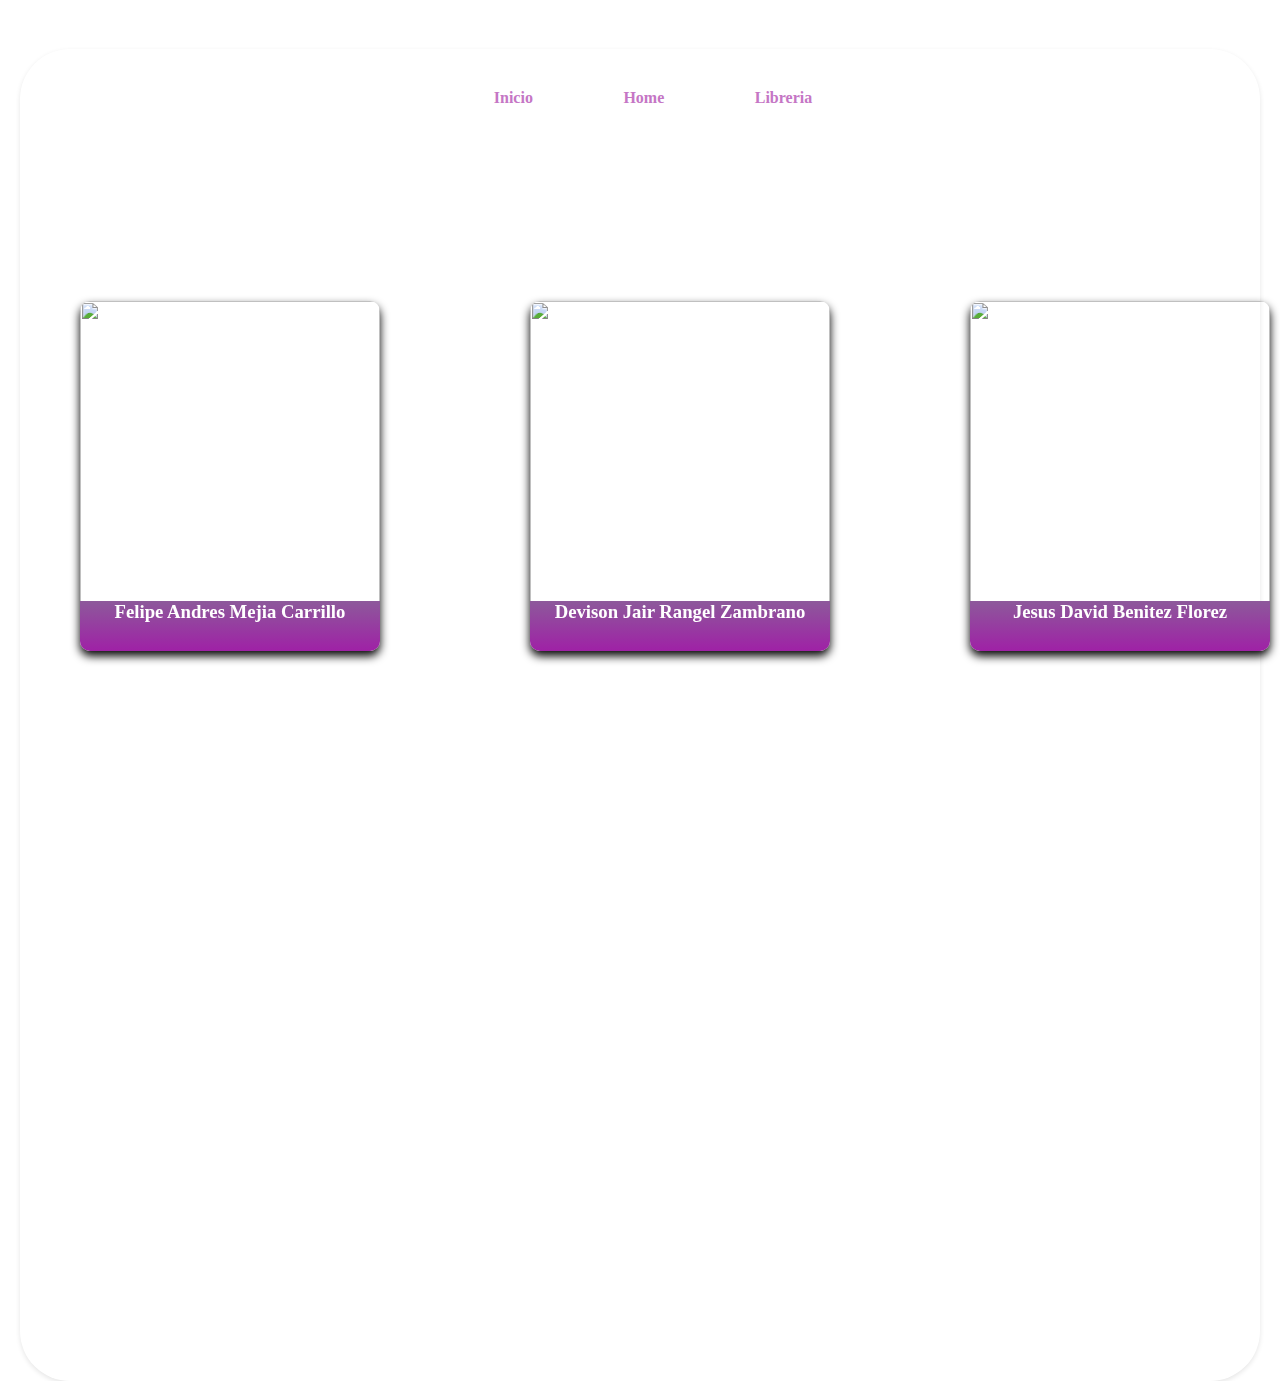
==== autores.html @ 8966d25a "24" ====
<!DOCTYPE html>
<html lang="es">

<head>
    <meta charset="UTF-8">
    <meta name="viewport" content="width=device-width, initial-scale=1.0">
    <title>Biblioteca Virtual</title>
    <link rel="stylesheet" href="autores.css">
    <link rel="icon" href="./Img/Logo.png">
</head>

<body>
    <div class="fondo"></div>
    <main>
            <div class="app-info">
                <nav>
                    <ul>
                        <li><a class="letra1" href="inicio.html"><b>Inicio</b></a></li>
                        <li><a class="letra1" href="inicio.html"><b>Home</b></a></li>
                        <li><a class="letra1" href="index.html"><b>Libreria</b></a></li>
                    </ul>
                </nav>

            <div class="primero">
                <div class="nosotros">
                    <div class="cartas">
                        <div class="card">
                            <div class="face front">
                                <img src="./img/felipe.jpg">
                                <h3>Felipe Andres Mejia Carrillo</h3>
                            </div>
                            <div class="face back">
                                <h2>Felipe Andres Mejia Carrillo</h2>
                                <p>rellene con info</p>
                            </div>
                        </div>
                    </div>
                </div>
            </div>
            <!------------------------------------------------>
            <div class="segund0">
                <div class="nosotros">
                    <div class="cartas">
                        <div class="card">
                            <div class="face front">
                                <img src="./img/jair.jpg">
                                <h3>Devison Jair Rangel Zambrano </h3>
                            </div>
                            <div class="face back">
                                <h2>Devison Jair Rangel Zambrano</h2>
                                <p>rellene con info</p>
                            </div>
                        </div>
                    </div>
                </div>
            </div>
            <!-------------------------------------------------->
            <div class="tercero">
                <div class="nosotros">
                    <div class="cartas">
                        <div class="card">
                            <div class="face front">
                                <img src="./img/jesus.jpg">
                                <h3>Jesus David Benitez Florez</h3>
                            </div>
                            <div class="face back">
                                <h2>Jesus David Benitez Florez</h2>
                                <p>rellene con info</p>



                            </div>
                        </div>
                    </div>
                </div>
            </div>

    </main>
</body>

</html>
---- autores.css ----
** {
    list-style: none;
    box-sizing: border-box;
}




body {
    position: relative;
    height: 104vh;
    font-family: Arial, sans-serif;
    margin: 0;
    padding: 0;
    background-image: url(./Img/fondo.jpg);
    background-position: center center;
    background-repeat: no-repeat;
    background-size: 100% 100%;
    background-size: cover;
    font-size: 16px;

}

nav {
    padding: 0.625em;
}

.letra1 {
    float: right;
    position: relative;
    margin-left: 2.25em;
    color: rgb(197, 118, 197);
    font-family: xd;
}

@font-face {
    font-family: xd;
    src: url(./fuentes/reproduction-Medium.ttf);
}


.letra1:hover {
    background-color: #8d599b;
    border-radius: 15px;
    color: #f0f0f0;
    transition-property: background, color;
    transition-duration: 0.5s;
}

.letra1:active {
    color: rgb(252, 209, 248);
    border-radius: 15px;
    background-color: rgb(199, 85, 189);
}

nav ul {
    list-style: none;
    margin: 0;
    padding: 0;
    text-align: center;
}

nav ul li {
    display: inline-block;
}

nav ul li a {
    color: #fff;
    position: relative;
    margin: 0 0.625em;
    padding: 0.625em 1.25em;
    text-decoration: none;
}


@font-face {
    font-family: xd;
    src: url(./fuentes/reproduction-Medium.ttf);
}



.fondo2 {
    position: relative;
    margin-left: 19.81em;
    height: 30.875em;
    top: -3.125em;
    width: 550px;

}

.letra1:hover {
    background-color: #8d599b;
    border-radius: 15px;
    color: #f0f0f0;
    transition-property: background, color;
    transition-duration: 0.5s;
}

.letra1:active {
    color: rgb(252, 209, 248);
    border-radius: 15px;
    background-color: rgb(199, 85, 189);
}



/* Contenido principal */

main {
    position: relative;
    margin: 1.25em;
    border-radius: 3.125rem;
    top: 1.825em;
    height: 35.25em;
}


.app-info {
    background-color: #ffffff;
    padding: 1.25em;
    border-radius: 3.125rem;
    box-shadow: 0 2px 5px rgba(0, 0, 0, 0.1);

}


@media (max-width: 36rem) {
    body {
        font-size: 0.875rem;
        background-size: 100% 100%;
        background-attachment: fixed;
    }


    main {
        position: relative;
        height: 31.25rem;
        top: 9.375rem;
        width: 34.0625rem;
    }




}

.nosotros {
    display: flex;
    flex-direction: row;
}

.nosotros .card * {
    margin: 0;
    padding: 0;
    box-sizing: border-box;
    font-family: mifuente;


}

.nosotros .carta body {
    display: flex;
    align-items: center;
    justify-content: center;
    min-height: 100vh;

}

.nosotros .card {
    position: relative;
    margin: 1.875rem;
    width: 18.75rem;
    height: 21.875rem;
    top: 9.375rem;
    left: 18.75rem;
}

.nosotros .card .face {
    position: absolute;
    width: 100%;
    height: 100%;
    backface-visibility: hidden;
    border-radius: 0.625rem;
    overflow: hidden;
    transition: .5s;

}

.nosotros .card .front {
    transform: perspective(37.5rem) rotateY(0deg);
    box-shadow: 0 0.3125rem 0.625rem rgb(0, 0, 0);
}

.nosotros .card .front img {
    position: relative;
    width: 100%;
    height: 100%;
    object-fit: cover;

}

.nosotros .card .front h3 {
    position: absolute;
    bottom: 0;
    width: 100%;
    height: 3.125rem;
    color: rgb(255, 255, 255);
    background: linear-gradient(#8d599b, #9f21a6);
    text-align: center;
    font-family: mifuente;
}


.nosotros .card .back {
    transform: perspective(600px) rotateY(180deg);
    background: linear-gradient(#c81ed1, #c476da, #dd82f6);
    padding: 0.9375rem;
    color: #f3f3f3;
    display: flex;
    flex-direction: column;
    justify-content: space-between;
    text-align: center;
    box-shadow: 0 0.3125rem 0.625rem #000000;
    font-family: mifuente;

}

.nosotros .card .back .link {
    border-top: solid 1px #f3f3f3;
    height: 3.125rem;
    line-height: 3.125rem;
    font-family: mifuente;
}

.nosotros .card .back .link a {
    color: #f3f3f3;
}

.nosotros .card:hover .front {
    transform: perspective(600px) rotateY(180deg);
}

.nosotros .card:hover .back {
    transform: perspective(600px) rotateY(360deg);
}

.primero {
    position: relative;
    top: -0.625rem;
    left: -18.125rem;
}

.segund0 {
    position: relative;
    top: -26.25rem;
    left: 10rem;
}

.tercero {
    position: relative;
    top: -51.875rem;
    left: 37.5rem;
}
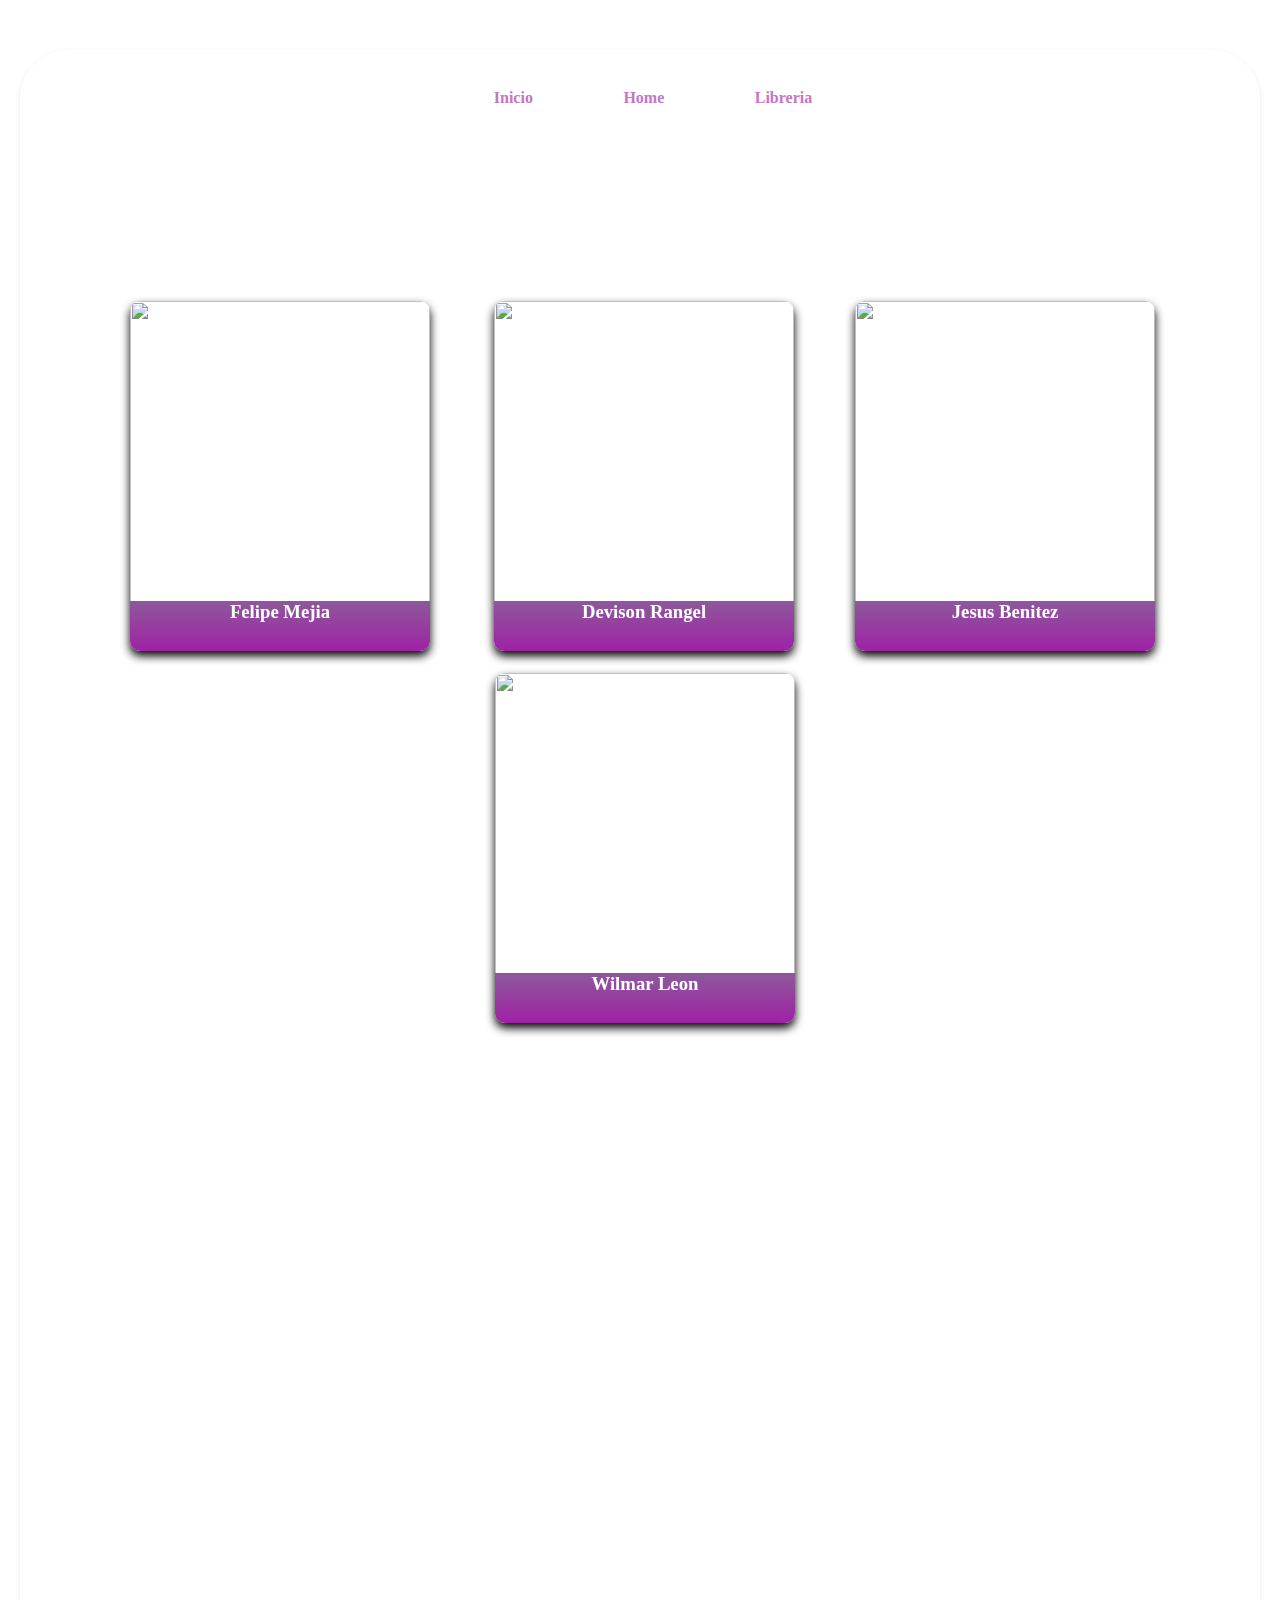
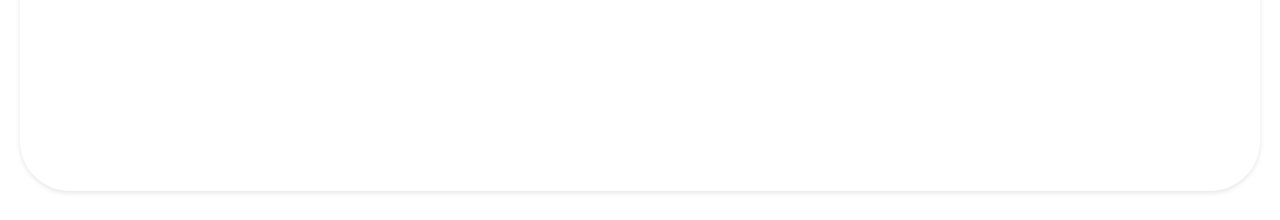
==== commit c3f05029: "e" ====
--- a/autores.html
+++ b/autores.html
@@ -12,14 +12,14 @@
 <body>
     <div class="fondo"></div>
     <main>
-            <div class="app-info">
-                <nav>
-                    <ul>
-                        <li><a class="letra1" href="inicio.html"><b>Inicio</b></a></li>
-                        <li><a class="letra1" href="inicio.html"><b>Home</b></a></li>
-                        <li><a class="letra1" href="index.html"><b>Libreria</b></a></li>
-                    </ul>
-                </nav>
+        <div class="app-info">
+            <nav>
+                <ul>
+                    <li><a class="letra1" href="inicio.html"><b>Inicio</b></a></li>
+                    <li><a class="letra1" href="inicio.html"><b>Home</b></a></li>
+                    <li><a class="letra1" href="index.html"><b>Libreria</b></a></li>
+                </ul>
+            </nav>
 
             <div class="primero">
                 <div class="nosotros">
@@ -27,7 +27,7 @@
                         <div class="card">
                             <div class="face front">
                                 <img src="./img/felipe.jpg">
-                                <h3>Felipe Andres Mejia Carrillo</h3>
+                                <h3>Felipe Mejia</h3>
                             </div>
                             <div class="face back">
                                 <h2>Felipe Andres Mejia Carrillo</h2>
@@ -44,7 +44,7 @@
                         <div class="card">
                             <div class="face front">
                                 <img src="./img/jair.jpg">
-                                <h3>Devison Jair Rangel Zambrano </h3>
+                                <h3>Devison Rangel</h3>
                             </div>
                             <div class="face back">
                                 <h2>Devison Jair Rangel Zambrano</h2>
@@ -61,13 +61,29 @@
                         <div class="card">
                             <div class="face front">
                                 <img src="./img/jesus.jpg">
-                                <h3>Jesus David Benitez Florez</h3>
+                                <h3>Jesus Benitez</h3>
                             </div>
                             <div class="face back">
                                 <h2>Jesus David Benitez Florez</h2>
                                 <p>rellene con info</p>
 
-
+                            </div>
+                        </div>
+                    </div>
+                </div>
+            </div>
+            <!-------------------------------------------------->
+            <div class="cuarto">
+                <div class="nosotros">
+                    <div class="cartas">
+                        <div class="card">
+                            <div class="face front">
+                                <img src="/img/wilmer.jpg">
+                                <h3>Wilmar Leon</h3>
+                            </div>
+                            <div class="face back">
+                                <h2>Wilmar Leon</h2>
+                                <p>rellene con info</p>
 
                             </div>
                         </div>
--- a/autores.css
+++ b/autores.css
@@ -8,8 +8,9 @@
 
 body {
     position: relative;
-    height: 104vh;
+    height: 200vh;
     font-family: Arial, sans-serif;
+  
     margin: 0;
     padding: 0;
     background-image: url(./Img/fondo.jpg);
@@ -141,8 +142,6 @@
     }
 
 
-
-
 }
 
 .nosotros {
@@ -154,7 +153,7 @@
     margin: 0;
     padding: 0;
     box-sizing: border-box;
-    font-family: mifuente;
+    font-family: xd;
 
 
 }
@@ -208,7 +207,7 @@
     color: rgb(255, 255, 255);
     background: linear-gradient(#8d599b, #9f21a6);
     text-align: center;
-    font-family: mifuente;
+    font-family: xd;
 }
 
 
@@ -222,7 +221,7 @@
     justify-content: space-between;
     text-align: center;
     box-shadow: 0 0.3125rem 0.625rem #000000;
-    font-family: mifuente;
+    font-family: xd;
 
 }
 
@@ -230,7 +229,7 @@
     border-top: solid 1px #f3f3f3;
     height: 3.125rem;
     line-height: 3.125rem;
-    font-family: mifuente;
+    font-family: xd;
 }
 
 .nosotros .card .back .link a {
@@ -247,18 +246,24 @@
 
 .primero {
     position: relative;
-    top: -0.625rem;
-    left: -18.125rem;
+    top: -10px;
+    left: -240px;
 }
 
 .segund0 {
     position: relative;
-    top: -26.25rem;
-    left: 10rem;
+    top: -420px;
+    left: 124px;
 }
 
 .tercero {
     position: relative;
-    top: -51.875rem;
-    left: 37.5rem;
+    top: -830px;
+    left: 485px;
+}
+
+.cuarto{
+    position: relative;
+    top: -868px;
+    left: 125px;
 }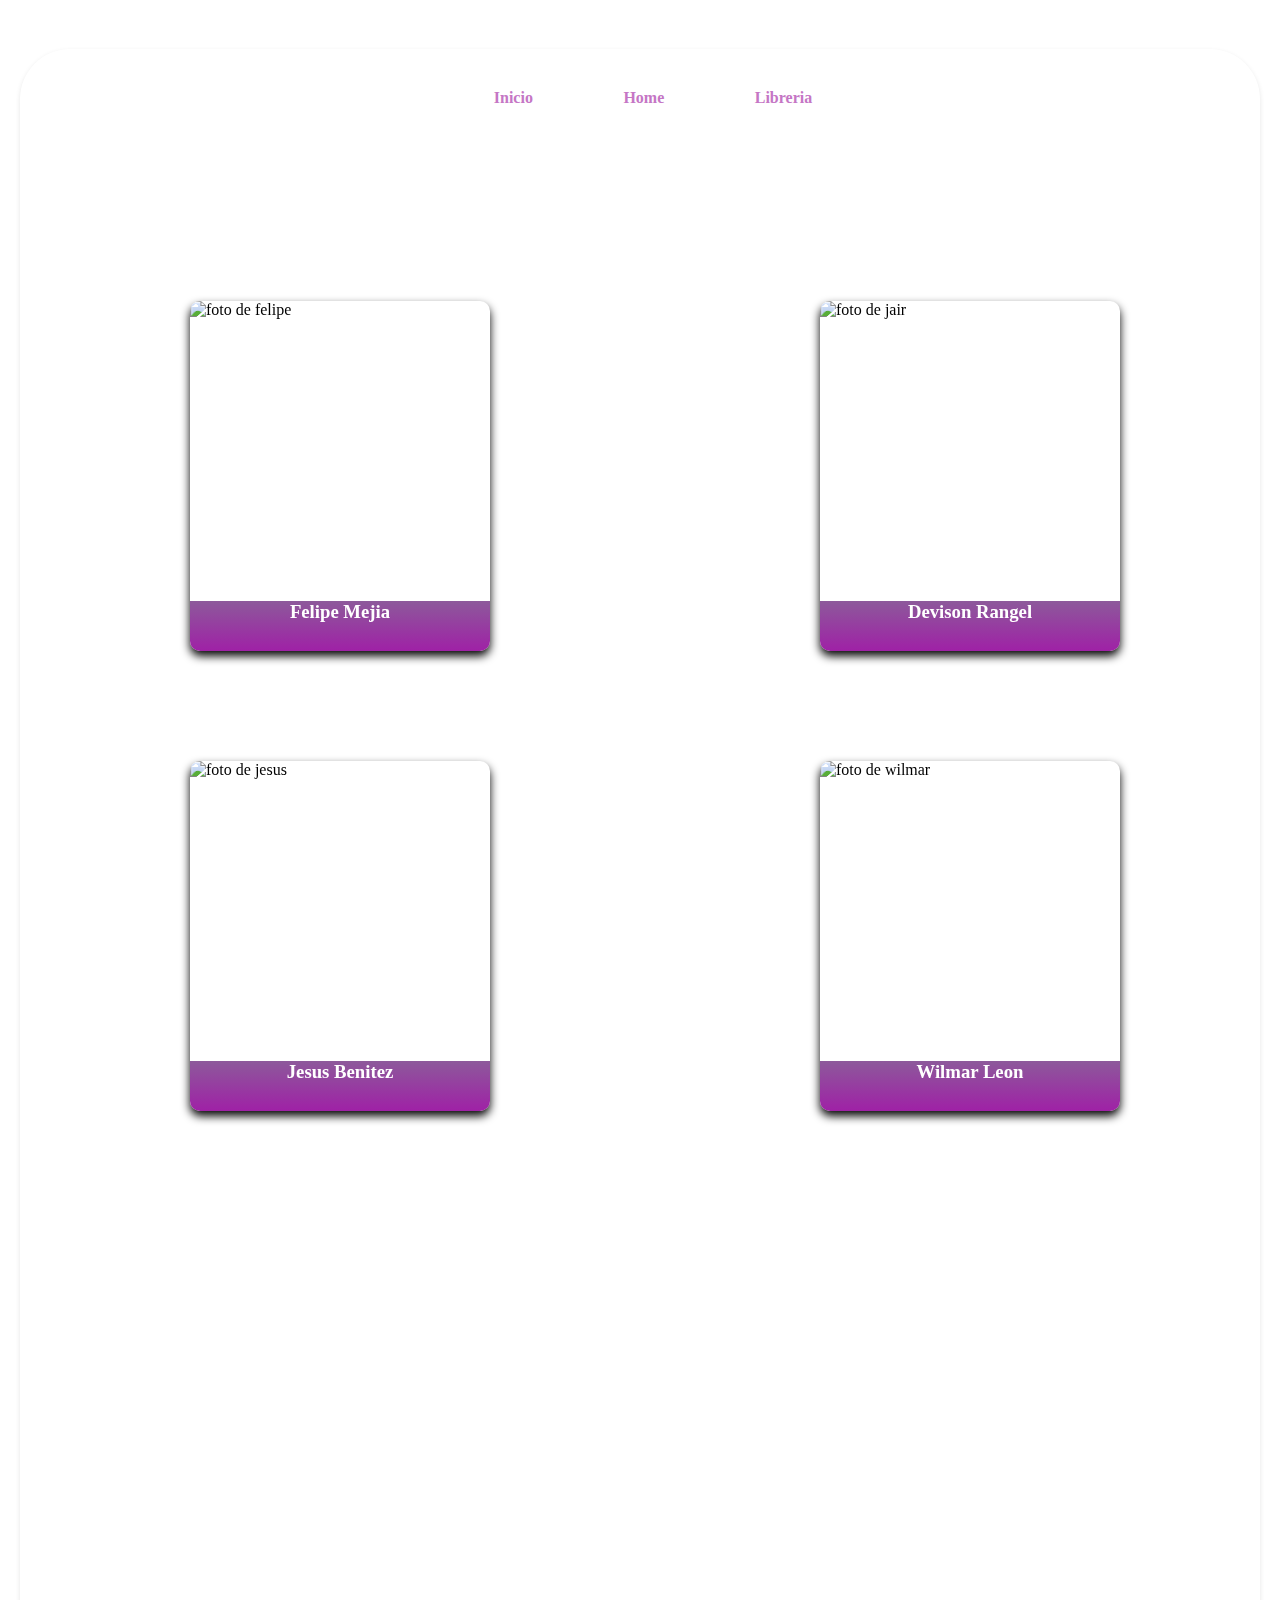
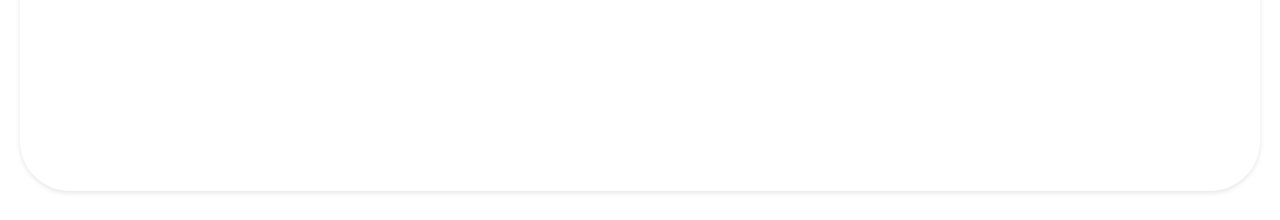
==== commit d2fd0ded: "terminado3" ====
--- a/autores.html
+++ b/autores.html
@@ -26,12 +26,15 @@
                     <div class="cartas">
                         <div class="card">
                             <div class="face front">
-                                <img src="./img/felipe.jpg">
+                                <img src="./img/felipe.jpg" alt="foto de felipe">
                                 <h3>Felipe Mejia</h3>
                             </div>
                             <div class="face back">
-                                <h2>Felipe Andres Mejia Carrillo</h2>
-                                <p>rellene con info</p>
+                                <p>Felipe Andres Mejia Carrillo</p>
+                                <p>Edad: 16 .</p>
+                                <p>Fecha de Nacimiento: 13 de septiembre del 2006.</p>
+                                <p>Ocupacion: Estudiante.</p>
+                                <p>Estudiar Ingenieria en sistemas o software, ser profecional en la tecnologia.</p>
                             </div>
                         </div>
                     </div>
@@ -43,12 +46,15 @@
                     <div class="cartas">
                         <div class="card">
                             <div class="face front">
-                                <img src="./img/jair.jpg">
+                                <img src="./img/jair.jpg" alt="foto de jair">
                                 <h3>Devison Rangel</h3>
                             </div>
                             <div class="face back">
-                                <h2>Devison Jair Rangel Zambrano</h2>
-                                <p>rellene con info</p>
+                                <p>Devison Jair Rangel Zambrano</p>
+                                <p>Edad:16.</p>
+                                <p>Fecha de Nacimiento:13 de Septiembre de 2006.</p>
+                                <p>Ocupacion: Estudiante.</p>
+                                <p>Interes a futuro:Profesional en psicología y Programación.</p>
                             </div>
                         </div>
                     </div>
@@ -60,13 +66,15 @@
                     <div class="cartas">
                         <div class="card">
                             <div class="face front">
-                                <img src="./img/jesus.jpg">
+                                <img src="./img/jesus.jpg" alt="foto de jesus">
                                 <h3>Jesus Benitez</h3>
                             </div>
                             <div class="face back">
-                                <h2>Jesus David Benitez Florez</h2>
-                                <p>rellene con info</p>
-
+                                <p>Jesus David Benitez Florez</p>
+                                <p>Edad: 17.</p>
+                                <p>Fecha de nacimiento: 29 de abril del 2006.</p>
+                                <p>Ocupación: Estudiante.</p>
+                                <p>Intereses a futuro: Diseñador de moda y Empresario.</p>
                             </div>
                         </div>
                     </div>
@@ -78,13 +86,16 @@
                     <div class="cartas">
                         <div class="card">
                             <div class="face front">
-                                <img src="/img/wilmer.jpg">
+                                <img src="./img/wilmer.jpg" alt="foto de wilmar">
                                 <h3>Wilmar Leon</h3>
                             </div>
                             <div class="face back">
-                                <h2>Wilmar Leon</h2>
-                                <p>rellene con info</p>
-
+                                <p>Wilmar Leon
+                                <p>
+                                <p> Edad: 18 Años. </p>
+                                <p> Fecha de nacimiento: 11 de Agosto del 2005.</p>
+                                <p>Ocupacion: Estudiante.</p>
+                                <p>Intereses a futuro: Ingeniero en Sistemas y un gran ser humano.</p>
                             </div>
                         </div>
                     </div>
--- a/autores.css
+++ b/autores.css
@@ -10,17 +10,32 @@
     position: relative;
     height: 200vh;
     font-family: Arial, sans-serif;
-  
     margin: 0;
     padding: 0;
     background-image: url(./Img/fondo.jpg);
+    animation: gradient 15s ease infinite;
     background-position: center center;
     background-repeat: no-repeat;
-    background-size: 100% 100%;
+    background-size: 400% 400%;
     background-size: cover;
     font-size: 16px;
 
 }
+
+@keyframes gradient {
+    0% {
+        background-position: 0% 50%;
+    }
+
+    50% {
+        background-position: 50% 50%;
+    }
+
+    100% {
+        background-position: 0% 50%;
+    }
+}
+
 
 nav {
     padding: 0.625em;
@@ -136,9 +151,9 @@
 
     main {
         position: relative;
-        height: 31.25rem;
-        top: 9.375rem;
-        width: 34.0625rem;
+        height: 500px;
+        top: 150px;
+        width: 545px;
     }
 
 
@@ -246,24 +261,93 @@
 
 .primero {
     position: relative;
-    top: -10px;
-    left: -240px;
+    top: -0.625rem;
+    left: -11.25rem;
 }
 
 .segund0 {
     position: relative;
-    top: -420px;
-    left: 124px;
+    top: -26.25rem;
+    left: 28.125rem;
 }
 
 .tercero {
     position: relative;
-    top: -830px;
-    left: 485px;
-}
-
-.cuarto{
-    position: relative;
-    top: -868px;
-    left: 125px;
+    top: -23.125rem;
+    left: -11.25rem;
+}
+
+.cuarto {
+    position: relative;
+    top: -48.75rem;
+    left: 28.125rem;
+}
+
+@media (max-width: 1200px) {
+    body {
+        font-size: 14px;
+        background-size: 100% 100%;
+        background-attachment: fixed;
+    }
+
+    main {
+        position: relative;
+        height: 500px;
+        top: 150px;
+        width: 545px;
+    }
+
+    .fondo2 {
+        position: relative;
+        width: 270px;
+        height: 280px;
+        left: -155px;
+        top: -80px;
+    }
+
+    .app-info p {
+        position: relative;
+        font-size: 10px;
+        left: -110px;
+        top: -30px;
+    }
+
+    .letra1 {
+        font-size: 15px;
+    }
+
+
+    .primero {
+        position: relative;
+        top: -110px;
+        left: -200px;
+    }
+
+    .segund0 {
+        position: relative;
+        top: -110px;
+        left: -200px;
+    }
+
+    .tercero {
+        position: relative;
+        top: -110px;
+        left: -200px;
+    }
+
+    .cuarto {
+        position: relative;
+        top: -110px;
+        left: -200px;
+    }
+
+    .nosotros .card {
+        position: relative;
+        margin: 1.875rem;
+        width: 250px;
+        height: 300px;
+        top: 9.375rem;
+        left: 18.75rem;
+    }
+
 }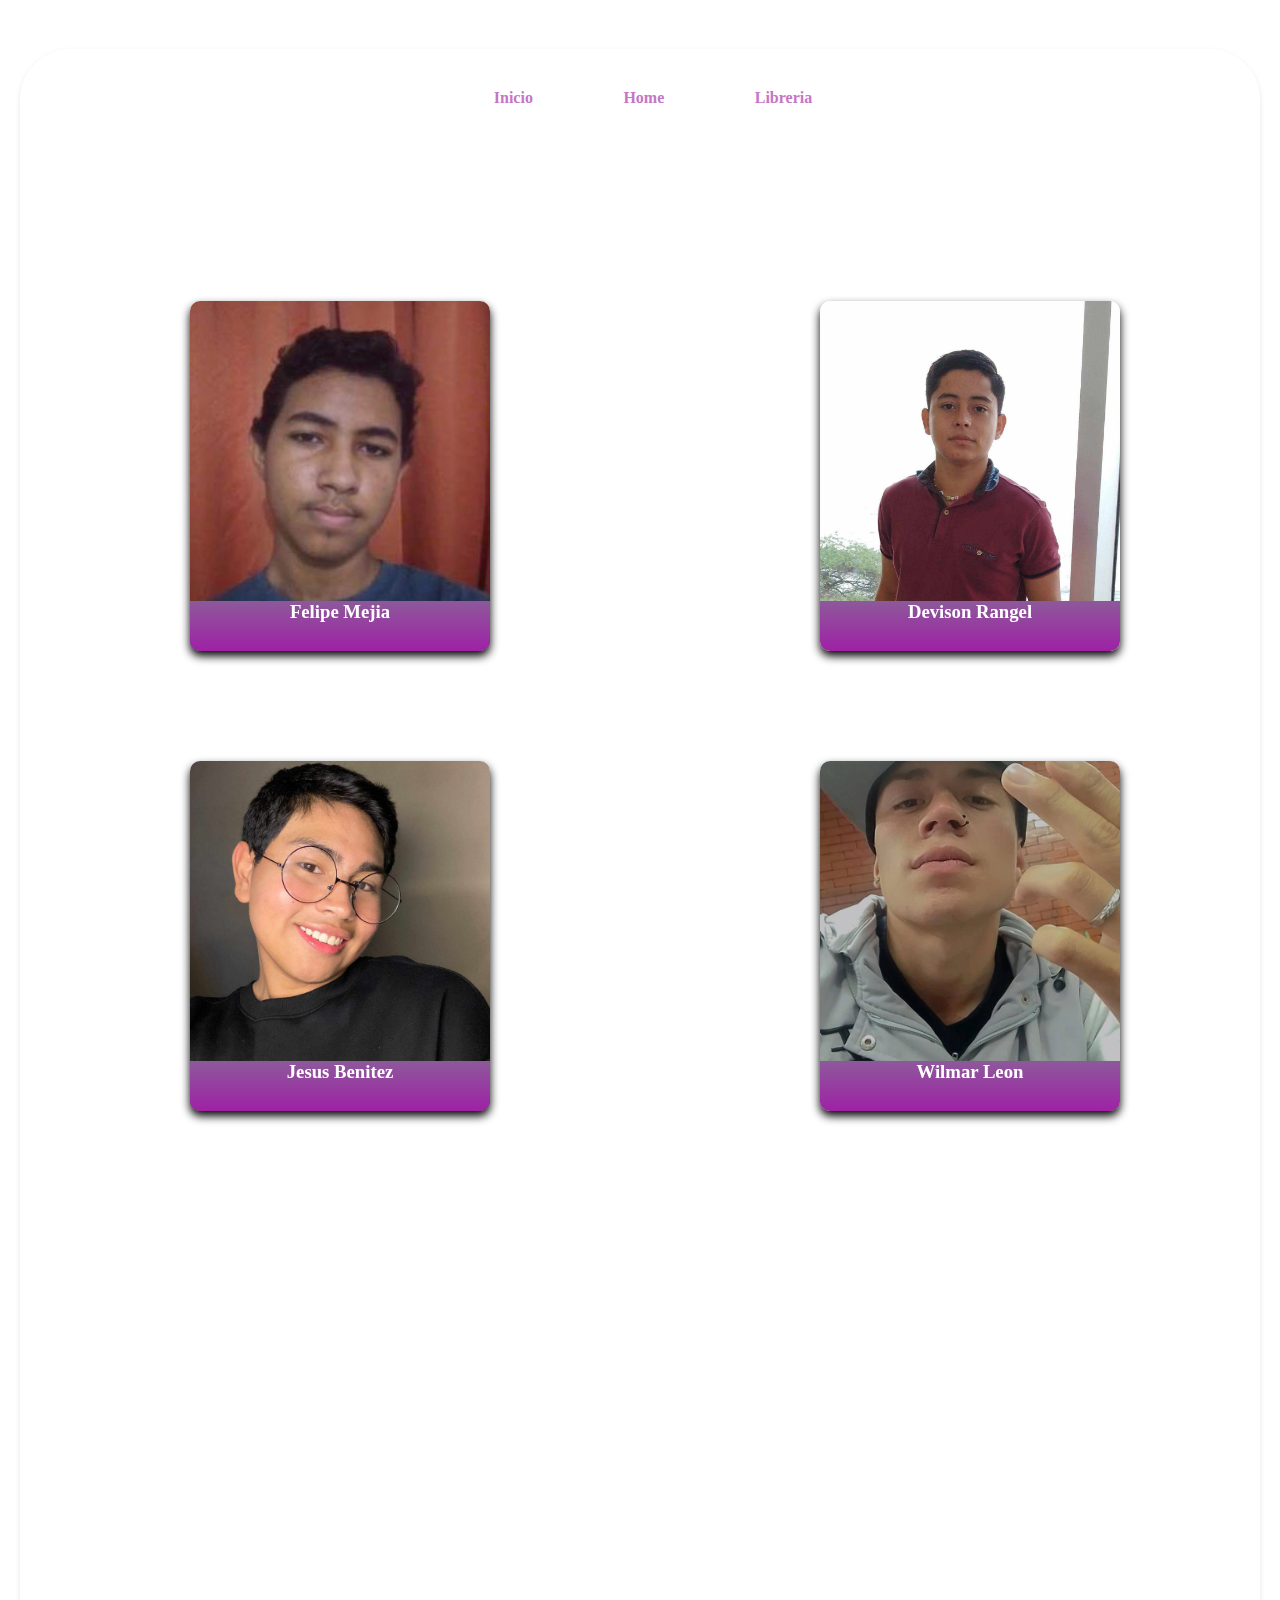
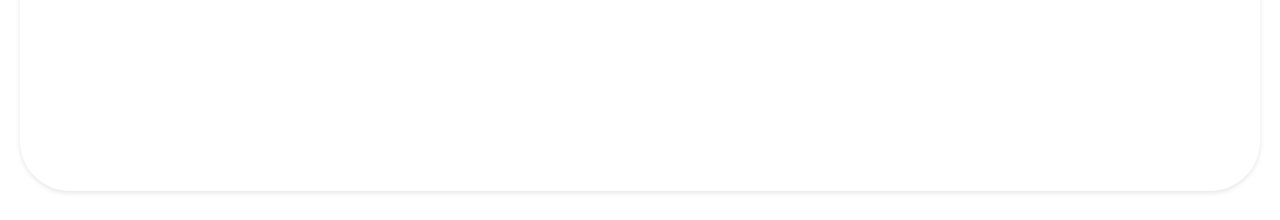
==== commit 736f5a03: "terminado6" ====
--- a/autores.html
+++ b/autores.html
@@ -26,7 +26,7 @@
                     <div class="cartas">
                         <div class="card">
                             <div class="face front">
-                                <img src="./img/felipe.jpg" alt="foto de felipe">
+                                <img src="./Img/felipe.jpg" alt="foto de felipe">
                                 <h3>Felipe Mejia</h3>
                             </div>
                             <div class="face back">
@@ -34,7 +34,7 @@
                                 <p>Edad: 16 .</p>
                                 <p>Fecha de Nacimiento: 13 de septiembre del 2006.</p>
                                 <p>Ocupacion: Estudiante.</p>
-                                <p>Estudiar Ingenieria en sistemas o software, ser profecional en la tecnologia.</p>
+                                <p>Interes a futuro: Estudiar Ingenieria en sistemas o software, ser profecional en la tecnologia.</p>
                             </div>
                         </div>
                     </div>
@@ -46,7 +46,7 @@
                     <div class="cartas">
                         <div class="card">
                             <div class="face front">
-                                <img src="./img/jair.jpg" alt="foto de jair">
+                                <img src="./Img/jair.jpg" alt="foto de jair">
                                 <h3>Devison Rangel</h3>
                             </div>
                             <div class="face back">
@@ -66,7 +66,7 @@
                     <div class="cartas">
                         <div class="card">
                             <div class="face front">
-                                <img src="./img/jesus.jpg" alt="foto de jesus">
+                                <img src="./Img/jesus.jpg" alt="foto de jesus">
                                 <h3>Jesus Benitez</h3>
                             </div>
                             <div class="face back">
@@ -86,11 +86,11 @@
                     <div class="cartas">
                         <div class="card">
                             <div class="face front">
-                                <img src="./img/wilmer.jpg" alt="foto de wilmar">
+                                <img src="./Img/wilmer.jpg" alt="foto de wilmar">
                                 <h3>Wilmar Leon</h3>
                             </div>
                             <div class="face back">
-                                <p>Wilmar Leon
+                                <p>Wilmar Camilo León Prada
                                 <p>
                                 <p> Edad: 18 Años. </p>
                                 <p> Fecha de nacimiento: 11 de Agosto del 2005.</p>
